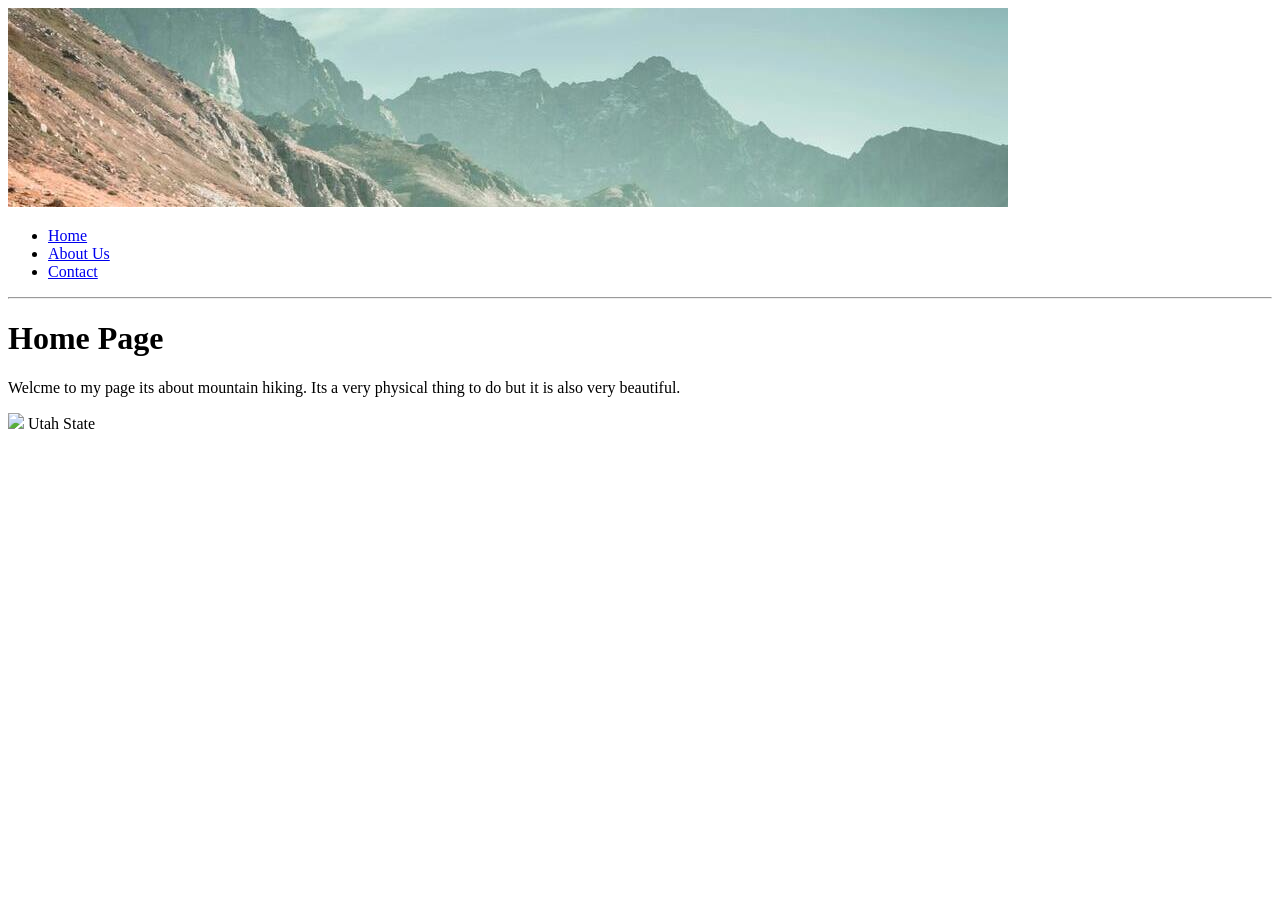
==== index.html @ 2ca480bc "Update index.html" ====
<!DOCTYPE html>
<html>
<head>
<title>mountain: Home</title>
</head>
<body>
<img src="banner.jpg" alt="banner image">
  <ul>
        <li><a href="index.html">Home</a></li>
        <li><a href="about.html">About Us</a></li>
        <li><a href="contact.html">Contact</a></li>
   </ul>
  
  <hr>
  
<h1>Home Page</h1>
<p>Welcme to my page its about mountain hiking. Its a very physical thing to do but it is also 
very beautiful.</p>
  <img src="

  <hr>
<p>&copy; Crystal Bauer</p> 
  Here is a great place to study <a href="http://usu.edu"> Utah State </a>
</body>
</html>
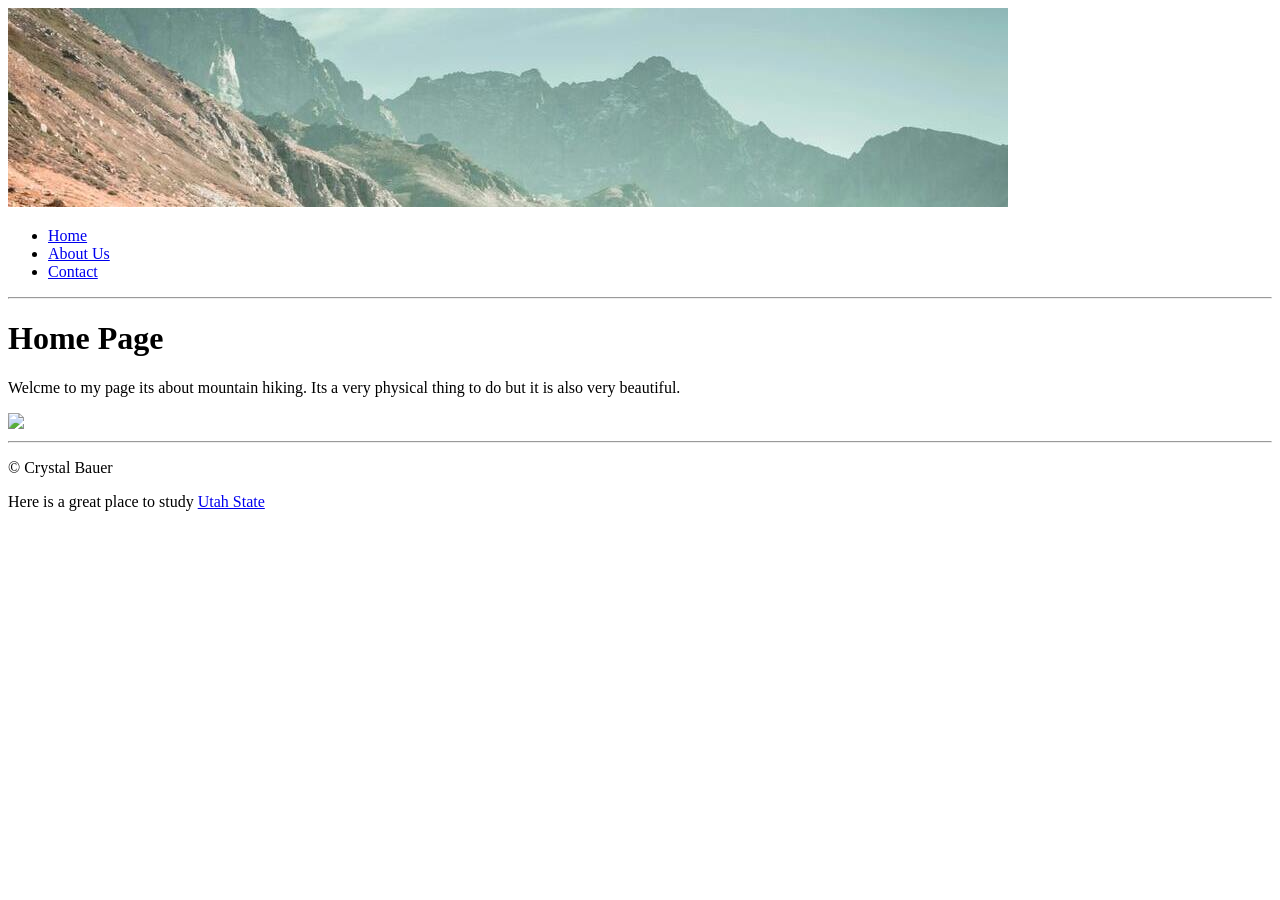
==== commit b87ec03f: "Update index.html" ====
--- a/index.html
+++ b/index.html
@@ -16,7 +16,7 @@
 <h1>Home Page</h1>
 <p>Welcme to my page its about mountain hiking. Its a very physical thing to do but it is also 
 very beautiful.</p>
-  <img src="
+  <img src="peoplehiking.jpg">
 
   <hr>
 <p>&copy; Crystal Bauer</p> 
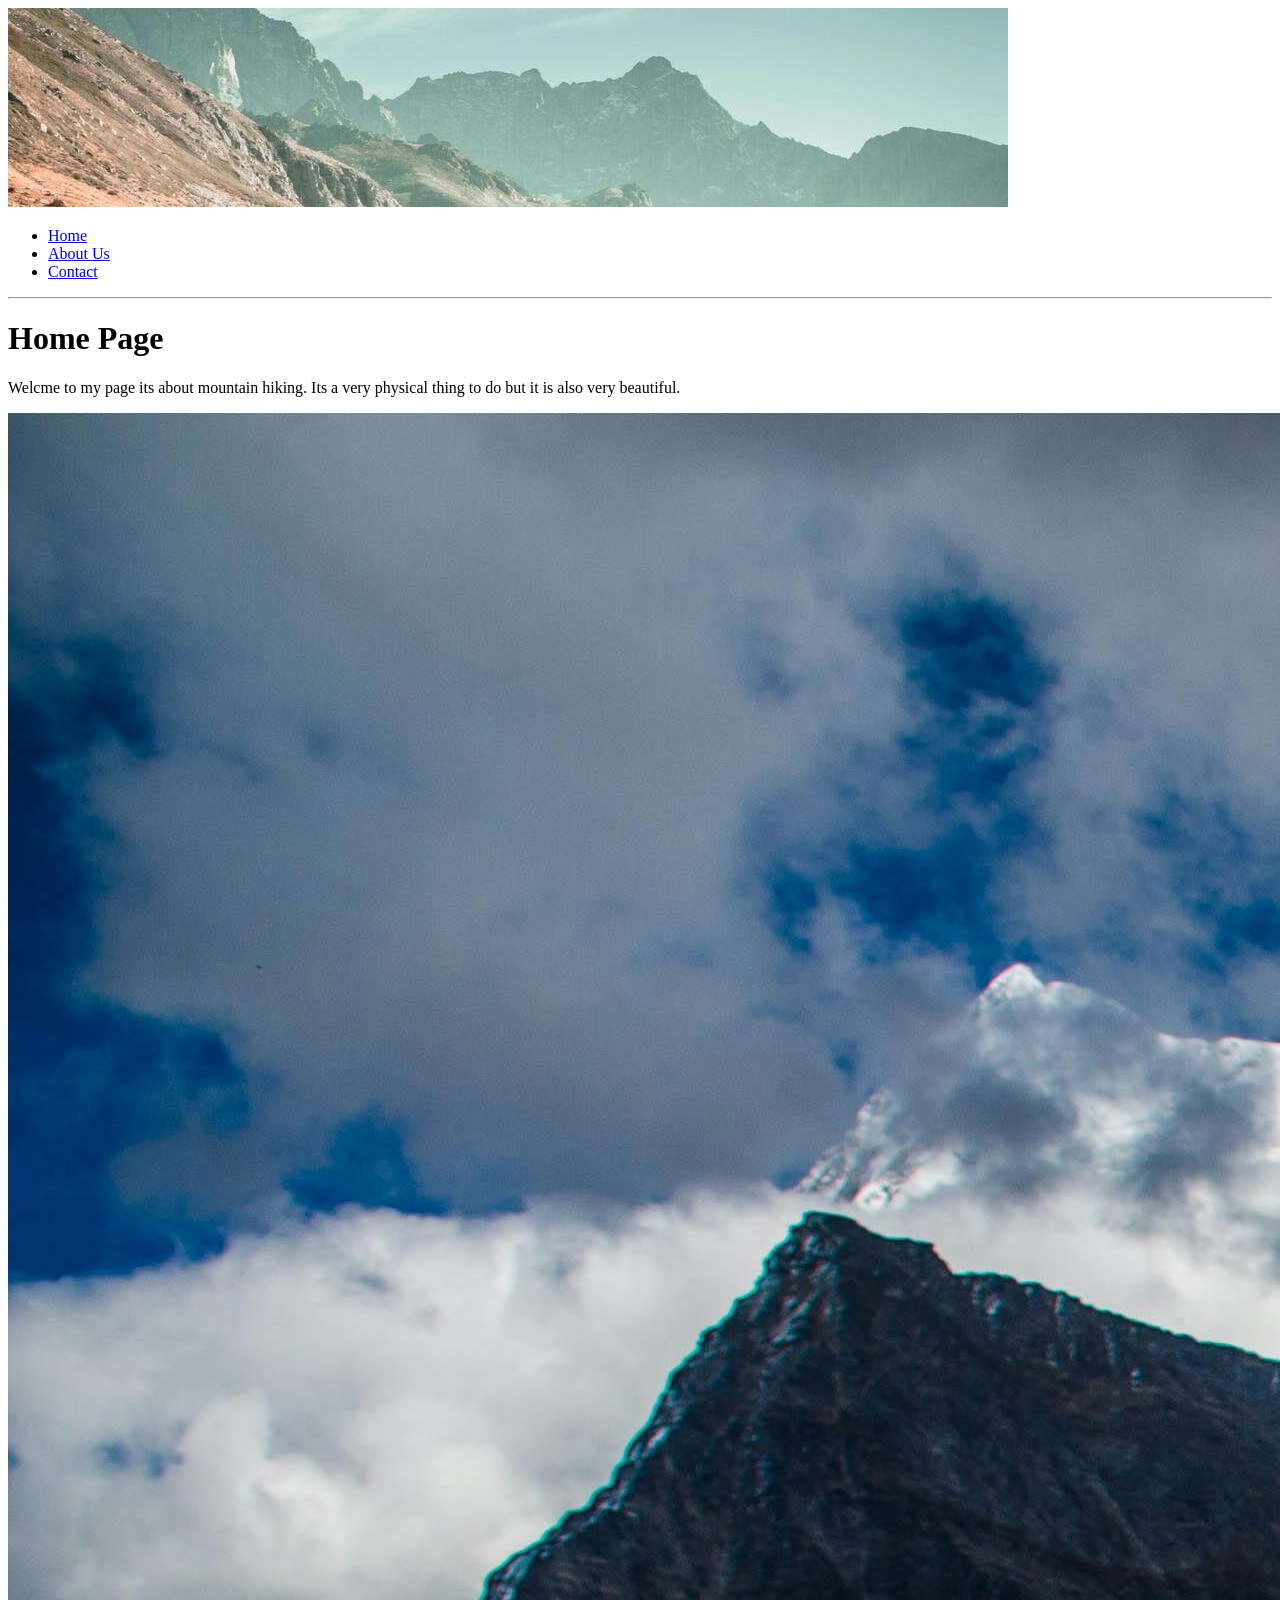
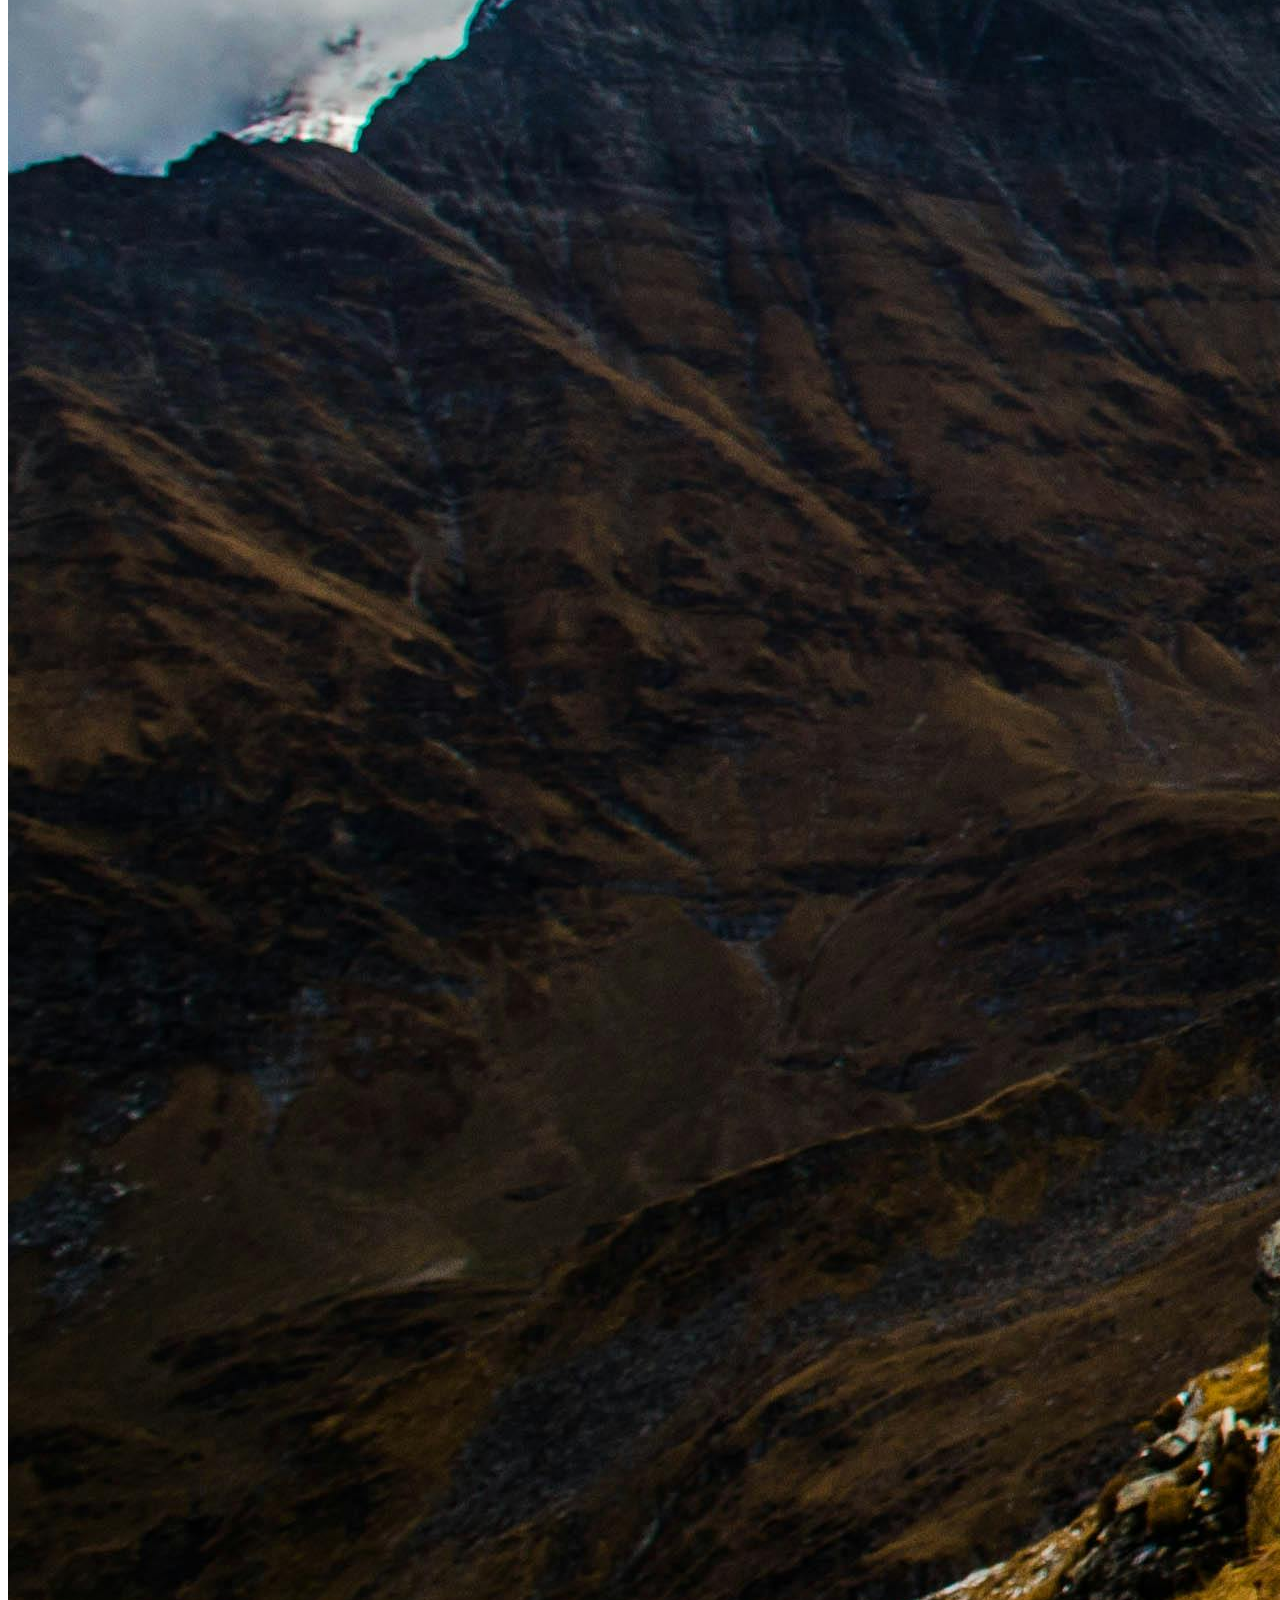
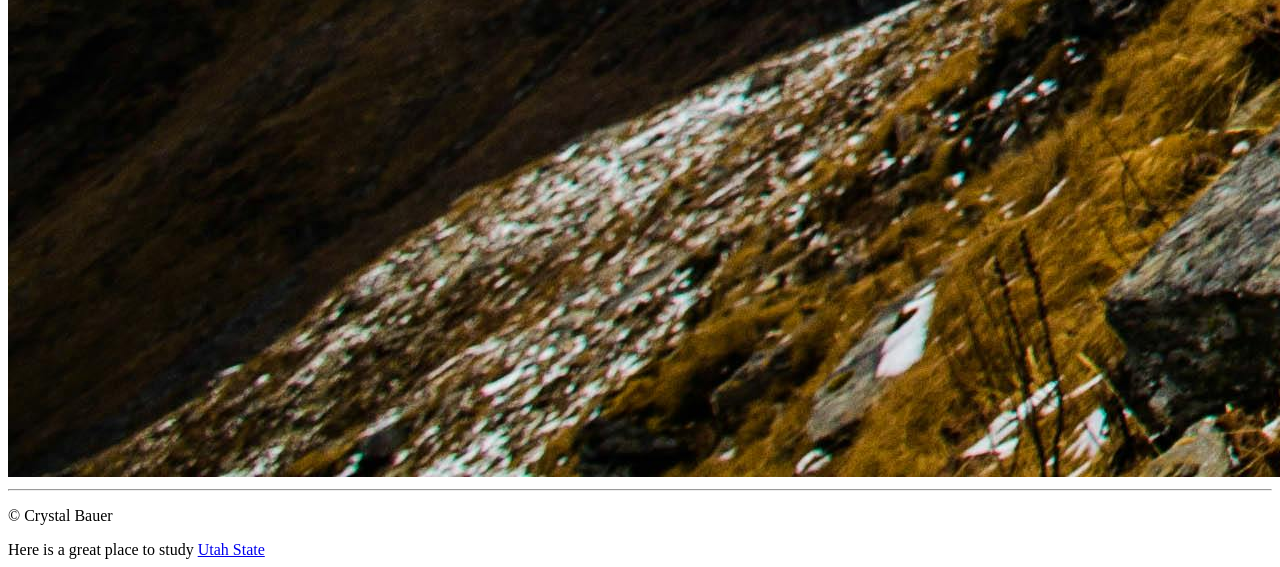
==== commit 1c105287: "Update index.html" ====
--- a/index.html
+++ b/index.html
@@ -16,7 +16,7 @@
 <h1>Home Page</h1>
 <p>Welcme to my page its about mountain hiking. Its a very physical thing to do but it is also 
 very beautiful.</p>
-  <img src="peoplehiking.jpg">
+  <img src="people.jpg">
 
   <hr>
 <p>&copy; Crystal Bauer</p> 
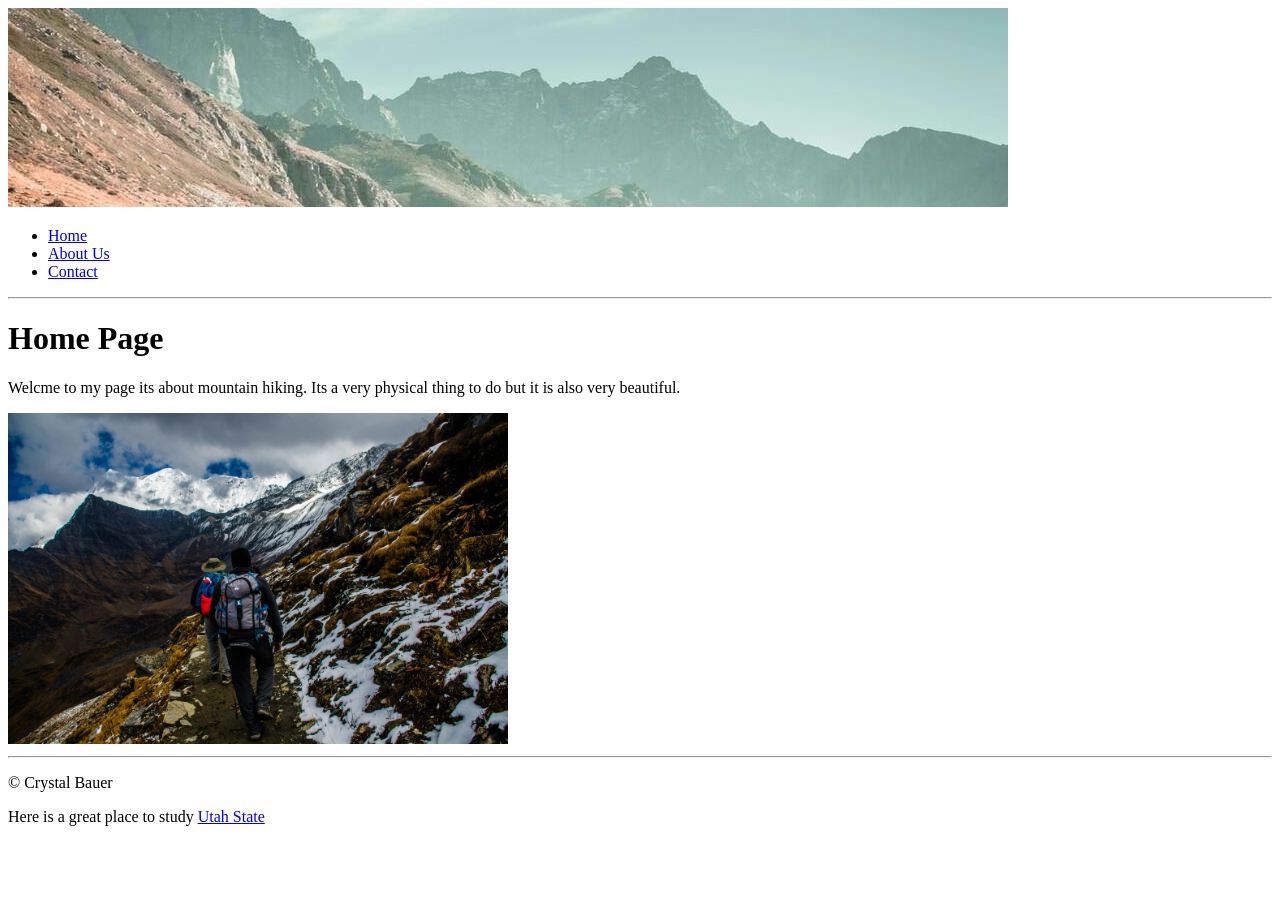
==== commit e49c56a0: "Update index.html" ====
--- a/index.html
+++ b/index.html
@@ -16,7 +16,7 @@
 <h1>Home Page</h1>
 <p>Welcme to my page its about mountain hiking. Its a very physical thing to do but it is also 
 very beautiful.</p>
-  <img src="people.jpg">
+  <img src="people.jpg" width="500">
 
   <hr>
 <p>&copy; Crystal Bauer</p> 
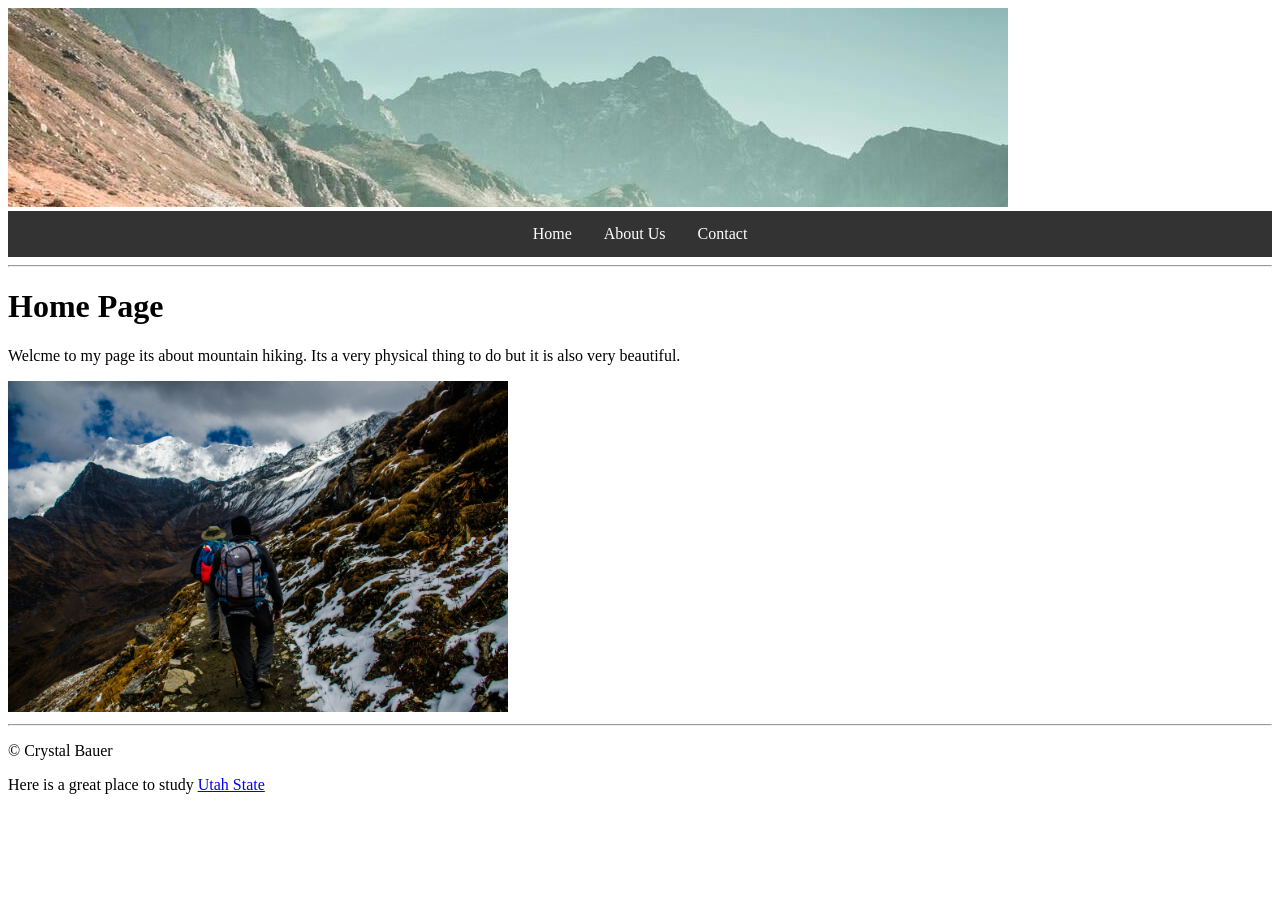
==== commit 7a0812d9: "Update index.html" ====
--- a/index.html
+++ b/index.html
@@ -3,6 +3,7 @@
 <head>
 <title>mountain: Home</title>
 </head>
+  <link rel="stylesheet" href="styles.css">
 <body>
 <img src="banner.jpg" alt="banner image">
   <ul>
--- a/styles.css
+++ b/styles.css
@@ -0,0 +1,20 @@
+
+ul {
+  list-style-type: none;
+  margin: 0;
+  padding: 0;
+  background-color: #333333;
+  display: flex;
+  justify-content: center;
+}
+
+ul li a {
+  display: block;
+  color: white;
+  padding: 14px 16px;
+  text-decoration: none;
+}
+
+ul li a:hover {
+  background-color: #111111;
+}
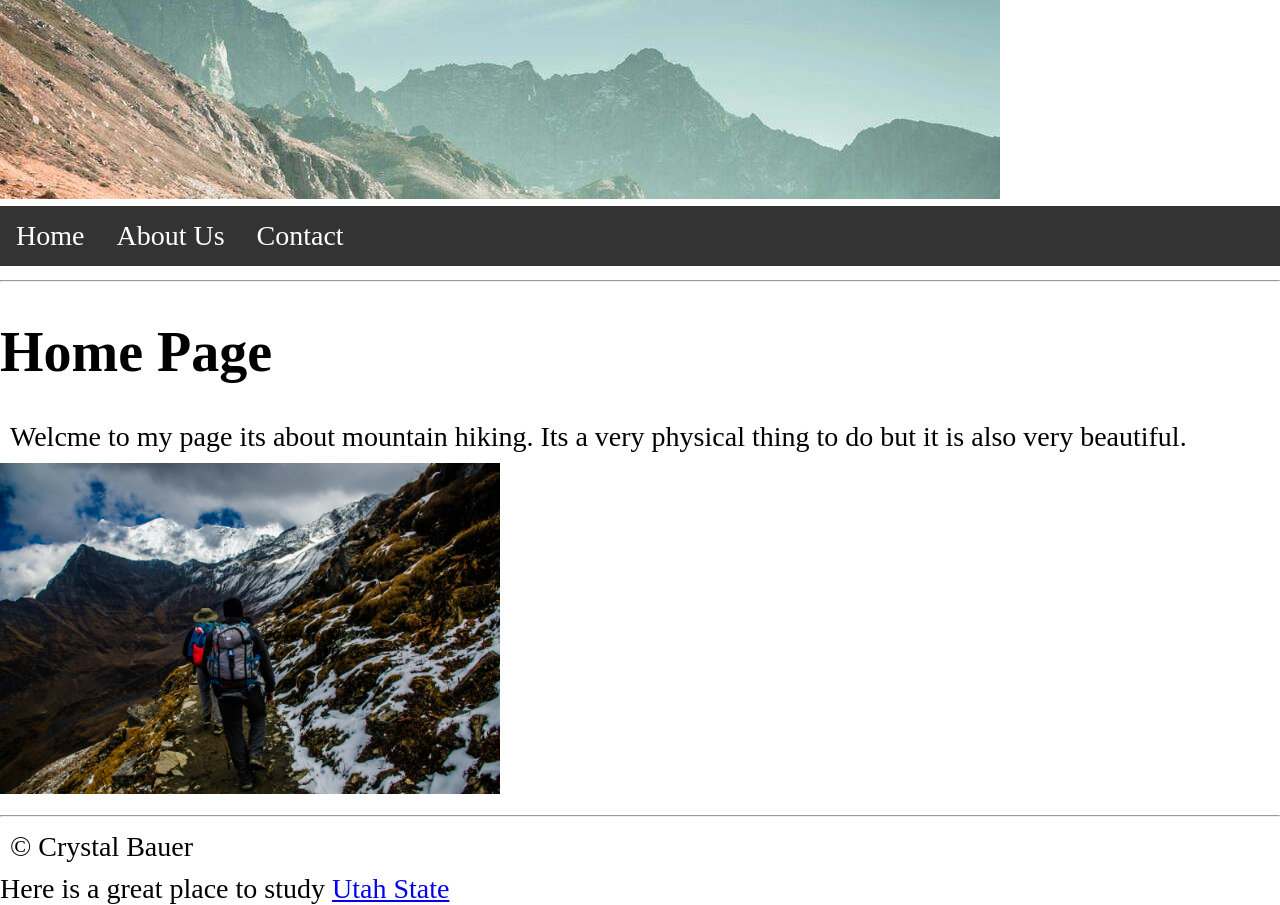
==== commit 79dfc6ab: "Update index.html" ====
--- a/index.html
+++ b/index.html
@@ -2,8 +2,8 @@
 <html>
 <head>
 <title>mountain: Home</title>
+  <link rel="stylesheet" href="styles.css">
 </head>
-  <link rel="stylesheet" href="styles.css">
 <body>
 <img src="banner.jpg" alt="banner image">
   <ul>
--- a/styles.css
+++ b/styles.css
@@ -1,16 +1,31 @@
+body {
+  margin: 0;
+  padding: 0;
+  font-size: 28px;
+}
+
+h2, p {
+  margin: 10px;
+}
 
 ul {
   list-style-type: none;
   margin: 0;
   padding: 0;
+  overflow: hidden;
   background-color: #333333;
-  display: flex;
-  justify-content: center;
+  position: sticky;
+  top: 0;
+}
+
+ul li {
+  float: left;
 }
 
 ul li a {
   display: block;
   color: white;
+  text-align: center;
   padding: 14px 16px;
   text-decoration: none;
 }
@@ -18,3 +33,7 @@
 ul li a:hover {
   background-color: #111111;
 }
+
+ul li a.active {
+  background-color: #4CAF50;
+}
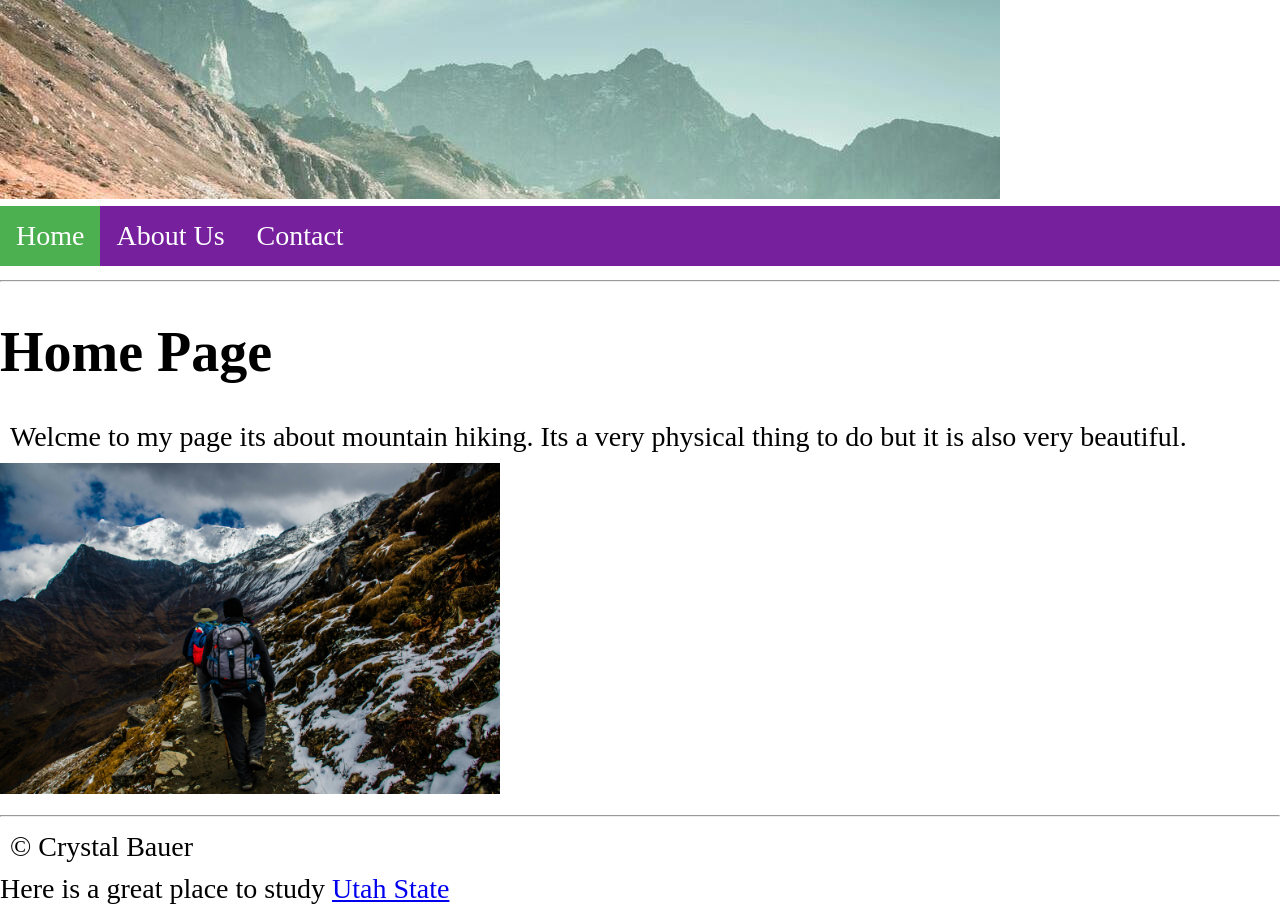
==== commit 7a5afac6: "Update index.html" ====
--- a/index.html
+++ b/index.html
@@ -7,7 +7,7 @@
 <body>
 <img src="banner.jpg" alt="banner image">
   <ul>
-        <li><a href="index.html">Home</a></li>
+        <li><a class="active" href="index.html">Home</a></li>
         <li><a href="about.html">About Us</a></li>
         <li><a href="contact.html">Contact</a></li>
    </ul>
--- a/styles.css
+++ b/styles.css
@@ -13,7 +13,7 @@
   margin: 0;
   padding: 0;
   overflow: hidden;
-  background-color: #333333;
+  background-color: #76209e;
   position: sticky;
   top: 0;
 }
@@ -31,7 +31,7 @@
 }
 
 ul li a:hover {
-  background-color: #111111;
+  background-color: #209e8f;
 }
 
 ul li a.active {
